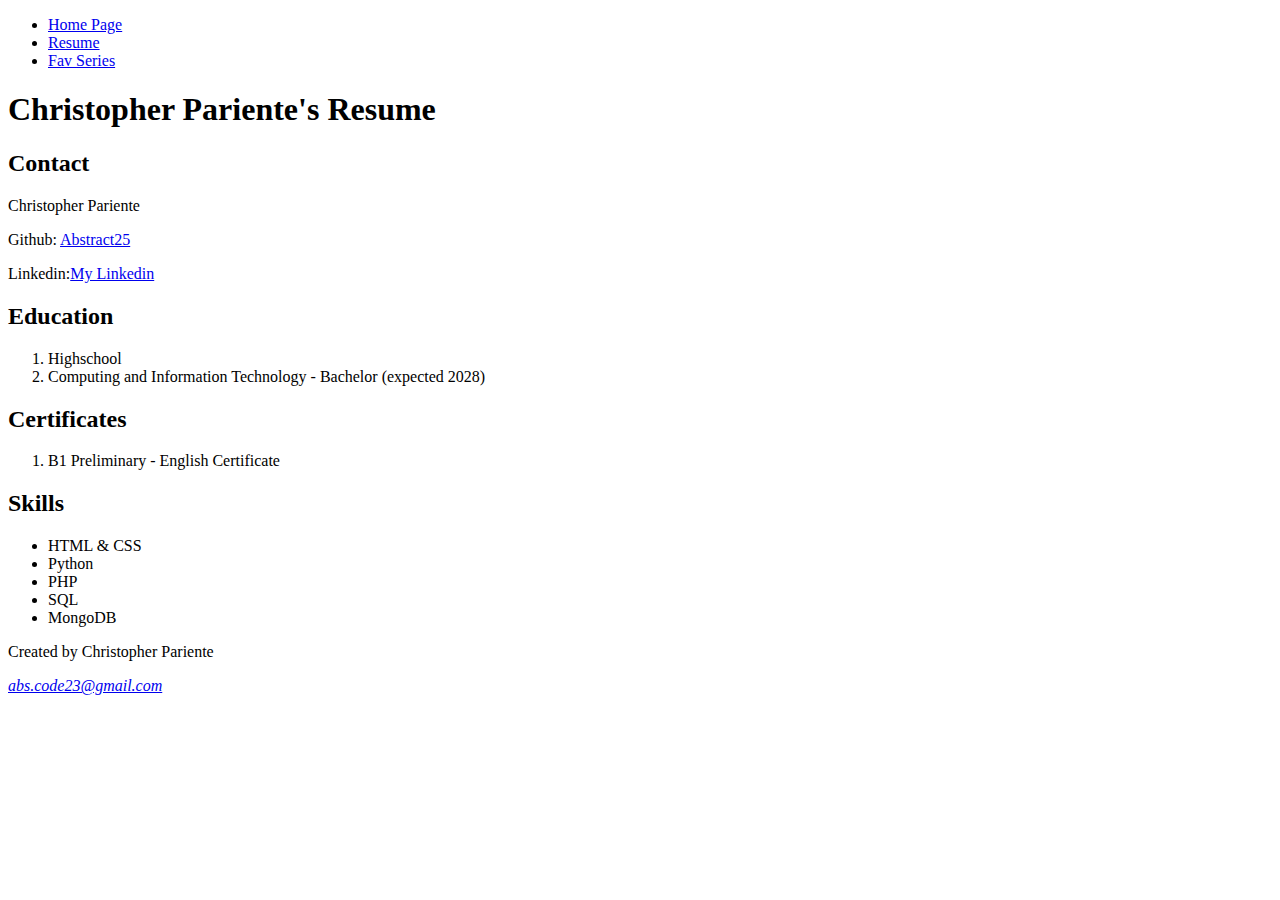
==== resume.html @ 20bcc467 "add project1 files" ====
<!DOCTYPE html>
<html lang="en">
<head>
  <meta charset="utf-8">
  <title>Resume</title>
</head>

<body>
  <header>
    <nav>
      <ul>
        <li><a href="index.html">Home Page</a></li>
        <li><a href="resume.html">Resume</a></li>
        <li><a href="series.html">Fav Series</a></li>
      </ul>
    </nav>
  </header>

  <h1>Christopher Pariente's Resume</h1>
  <section id="pers_info">
    <h2>Contact</h2>
    <p>Christopher Pariente</p>
    <p>Github: <a href="https://github.com/Abstract25">Abstract25</a></p>
    <p>Linkedin:<a href="www.linkedin.com/in/andré-pariente-uribe-653991266">My Linkedin</a><p>
  </section>
  <section id="education">
    <h2>Education</h2>
    <ol>
      <li>Highschool</li>
      <li>Computing and Information Technology - Bachelor (expected 2028)</li>
    </ol>
    <h2>Certificates</h2>
    <ol>
      <li>B1 Preliminary - English Certificate</li>
    </ol>
  </section>
  <section id="skills">
    <h2>Skills</h2>
    <ul>
      <li>HTML & CSS</li>
      <li>Python</li>
      <li>PHP</li>
      <li>SQL</li>
      <li>MongoDB</li>
    </ul>
  </section>

  <footer>
    <p>Created by Christopher Pariente</p>
    <address>
      <p><a href="mailto:abs.code23@gmail.com">abs.code23@gmail.com</a></p>
    </address>
  </footer>
</body>
</html>
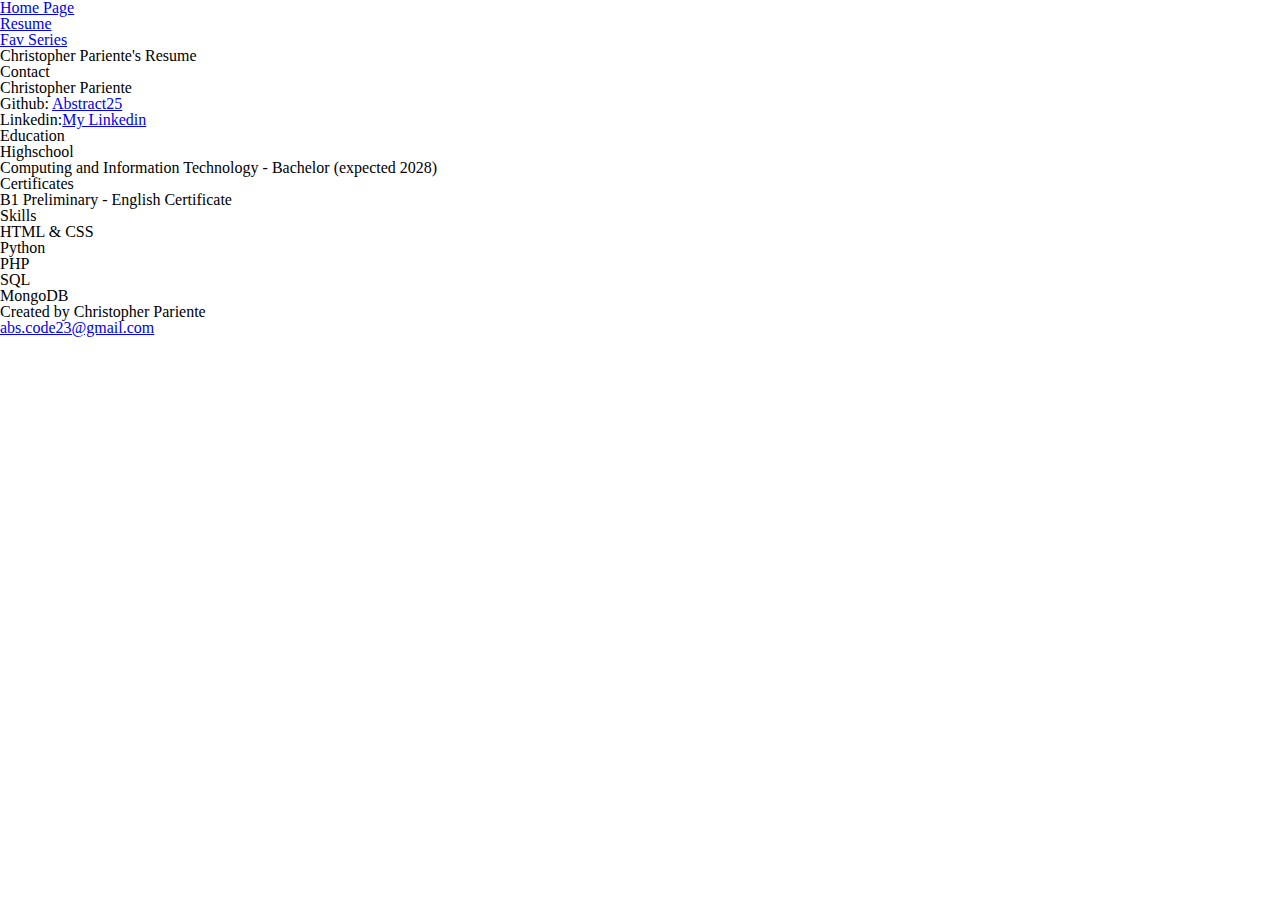
==== commit 0a498e0a: "add reset.css to html pages" ====
--- a/resume.html
+++ b/resume.html
@@ -3,6 +3,7 @@
 <head>
   <meta charset="utf-8">
   <title>Resume</title>
+  <link rel="stylesheet" type="text/css" href="css/reset.css">
 </head>
 
 <body>
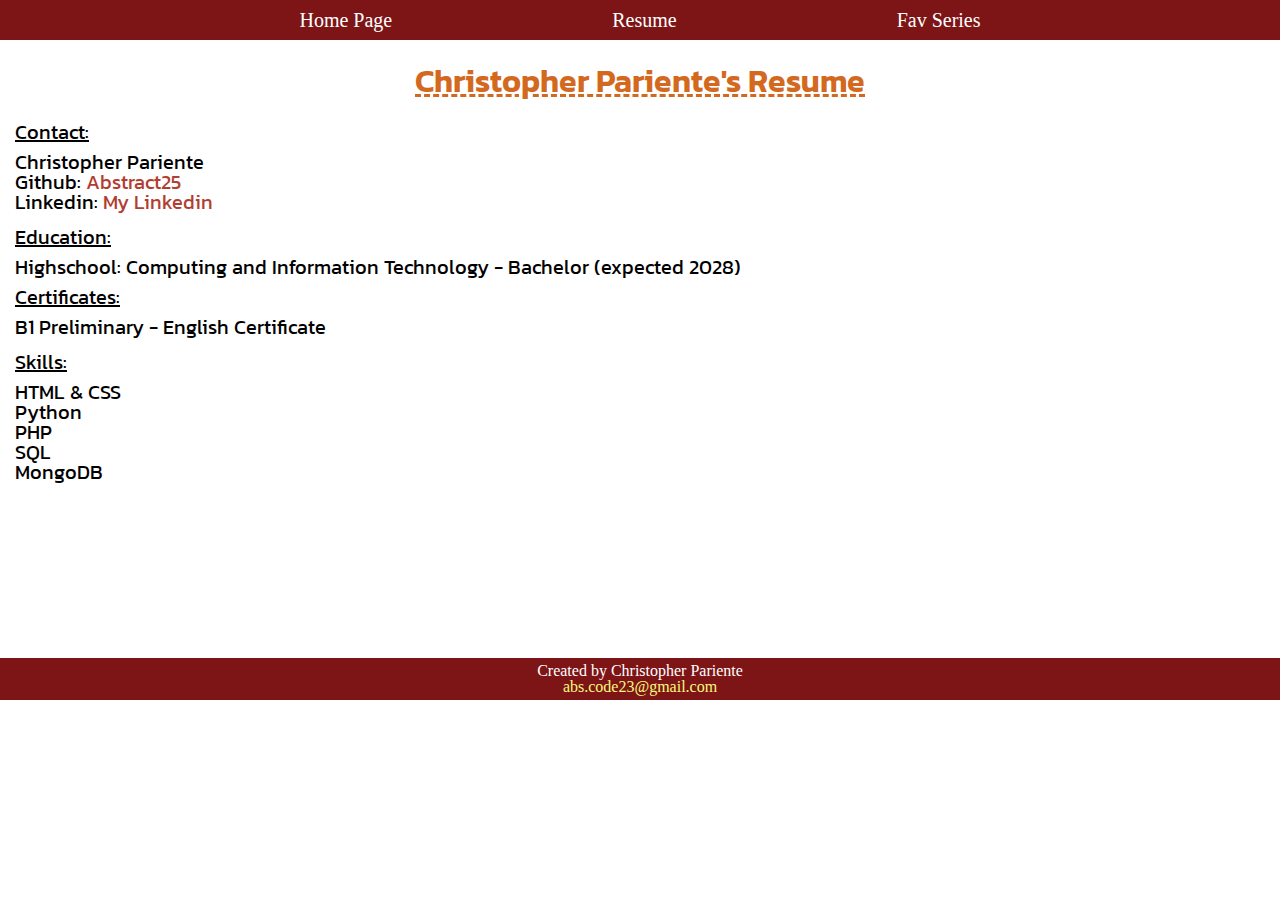
==== commit d04ba619: "add style to resume.html" ====
--- a/resume.html
+++ b/resume.html
@@ -4,12 +4,16 @@
   <meta charset="utf-8">
   <title>Resume</title>
   <link rel="stylesheet" type="text/css" href="css/reset.css">
+  <link rel="stylesheet" href="css/style2.css">
+  <link rel="preconnect" href="https://fonts.googleapis.com">
+  <link rel="preconnect" href="https://fonts.gstatic.com" crossorigin>
+  <link href="https://fonts.googleapis.com/css2?family=Kanit:ital,wght@0,300;0,400;0,500;0,600;0,700;0,800;1,300;1,400;1,500;1,600&display=swap" rel="stylesheet">
 </head>
 
 <body>
   <header>
-    <nav>
-      <ul>
+    <nav class="navbar">
+      <ul class="nav-list">
         <li><a href="index.html">Home Page</a></li>
         <li><a href="resume.html">Resume</a></li>
         <li><a href="series.html">Fav Series</a></li>
@@ -19,24 +23,24 @@
 
   <h1>Christopher Pariente's Resume</h1>
   <section id="pers_info">
-    <h2>Contact</h2>
+    <h2>Contact:</h2>
     <p>Christopher Pariente</p>
     <p>Github: <a href="https://github.com/Abstract25">Abstract25</a></p>
-    <p>Linkedin:<a href="www.linkedin.com/in/andré-pariente-uribe-653991266">My Linkedin</a><p>
+    <p>Linkedin: <a href="www.linkedin.com/in/andré-pariente-uribe-653991266">My Linkedin</a><p>
   </section>
   <section id="education">
-    <h2>Education</h2>
+    <h2>Education:</h2>
     <ol>
-      <li>Highschool</li>
+      <li>Highschool:</li>
       <li>Computing and Information Technology - Bachelor (expected 2028)</li>
     </ol>
-    <h2>Certificates</h2>
+    <h2>Certificates:</h2>
     <ol>
       <li>B1 Preliminary - English Certificate</li>
     </ol>
   </section>
   <section id="skills">
-    <h2>Skills</h2>
+    <h2>Skills:</h2>
     <ul>
       <li>HTML & CSS</li>
       <li>Python</li>
--- a/css/style2.css
+++ b/css/style2.css
@@ -0,0 +1,81 @@
+/* Navigation Bar Style */
+.navbar {
+  background-color: #7d1517;
+  display: flex;
+  justify-content: center;
+  padding: 10px 0;
+}
+
+.nav-list {
+  list-style-type: none;
+  margin: 0;
+  padding: 0;
+  display: flex;
+}
+
+.nav-list li {
+  margin: 0 10px;
+}
+
+.nav-list li a {
+  text-decoration: none;
+  color: #fff;
+  font-size: 20px;
+  margin: 5em;
+}
+
+.nav-list li a:hover {
+  color: #f6fa7a;
+  background-color: #44556f;
+  border-radius: 30px;
+  padding: 8px;
+  overflow: hidden;
+  position: relative;
+  font-size: 26px;
+  font-weight: 700;
+}
+
+/* Content Style */
+
+h1 {
+  text-align: center;
+  margin: 25px;
+  font-family: 'Kanit', sans-serif;
+  font-weight: 600;
+  font-size: 2em;
+  color: chocolate;
+  text-decoration: underline dashed;
+}
+
+section {
+  margin: 15px;
+  font-family: 'Kanit';
+  font-size: 20px;
+}
+
+section h2 {
+  text-decoration: underline;
+  margin: 10px 0px;
+}
+
+#pers_info a{
+  color:rgb(177, 62, 49);
+  text-decoration: none;
+}
+
+#education ol li {
+  display: inline;
+}
+
+footer {
+  margin-top: 11em;
+  text-align: center;
+  background-color: #7d1517;
+  color: #fff;
+  padding: 5px;
+}
+
+footer a {
+  text-decoration: none;
+  color: #f6fa7a;
+}